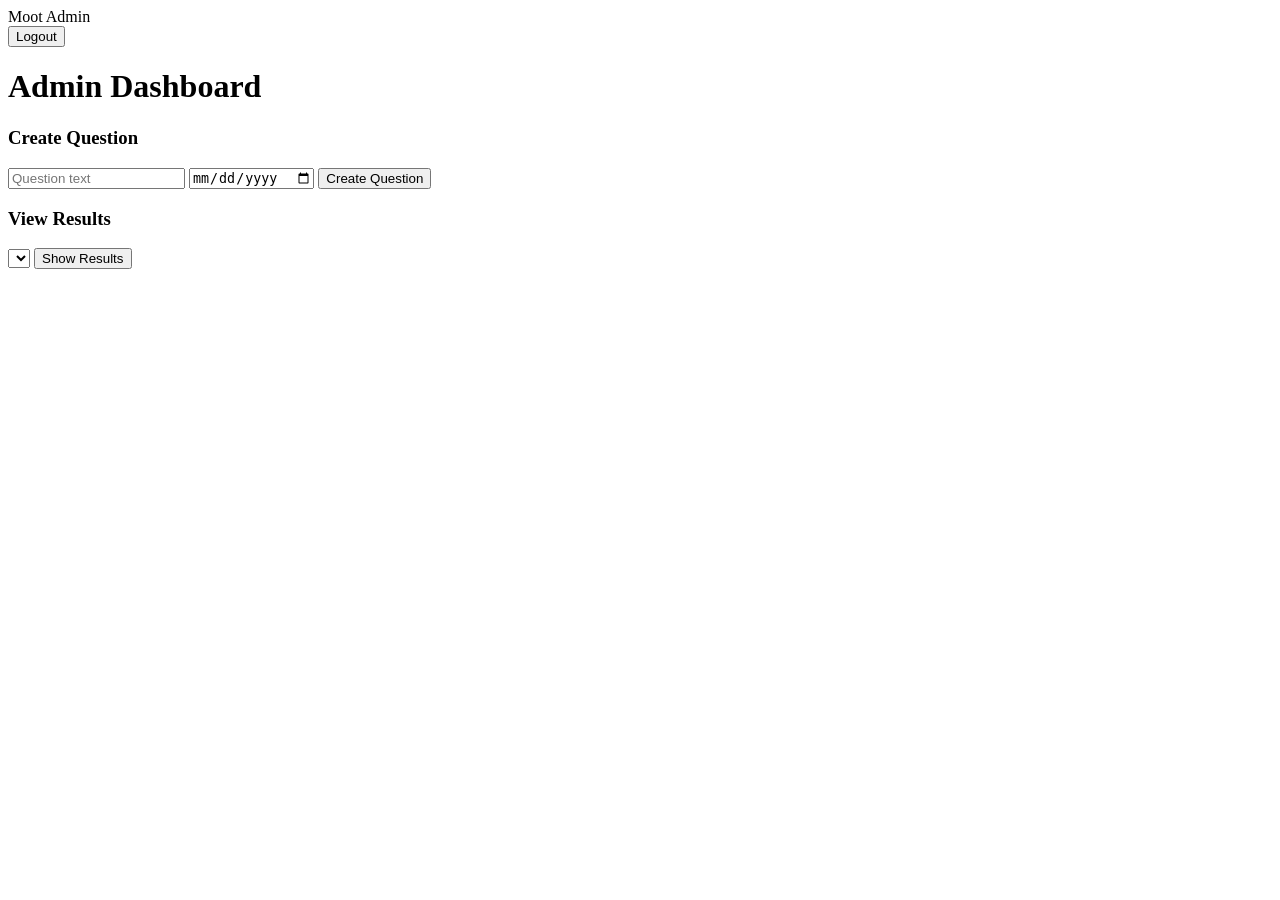
==== src/main/resources/templates/admin.html @ a388bd30 "first commit" ====
<!DOCTYPE html>

<html>
<head>
    <meta charset="UTF-8">
    <title>Moot Admin</title>
    <link rel="stylesheet" href="/css/style.css">
    <script defer src="/js/app.js"></script>
</head>

<body onload="loadQuestionsForResults()">

<div class="navbar">
    <div class="logo">Moot Admin</div>

    <form action="/logout" method="post">
        <button class="logout">Logout</button>
    </form>
</div>

<div class="admin-container">

    <h1>Admin Dashboard</h1>

    <div class="admin-grid">

        <div class="card">

            <h3>Create Question</h3>

            <input id="questionTextInput" placeholder="Question text">

            <input id="questionDateInput" type="date">

            <button onclick="createQuestion()">Create Question</button>

        </div>

        <div class="card">

            <h3>View Results</h3>

            <select id="questionSelect"></select>

            <button onclick="getResultsByDate()">Show Results</button>

            <div class="result-box">
                <p id="resultText"></p>
            </div>

        </div>

    </div>

</div>

</body>
</html>
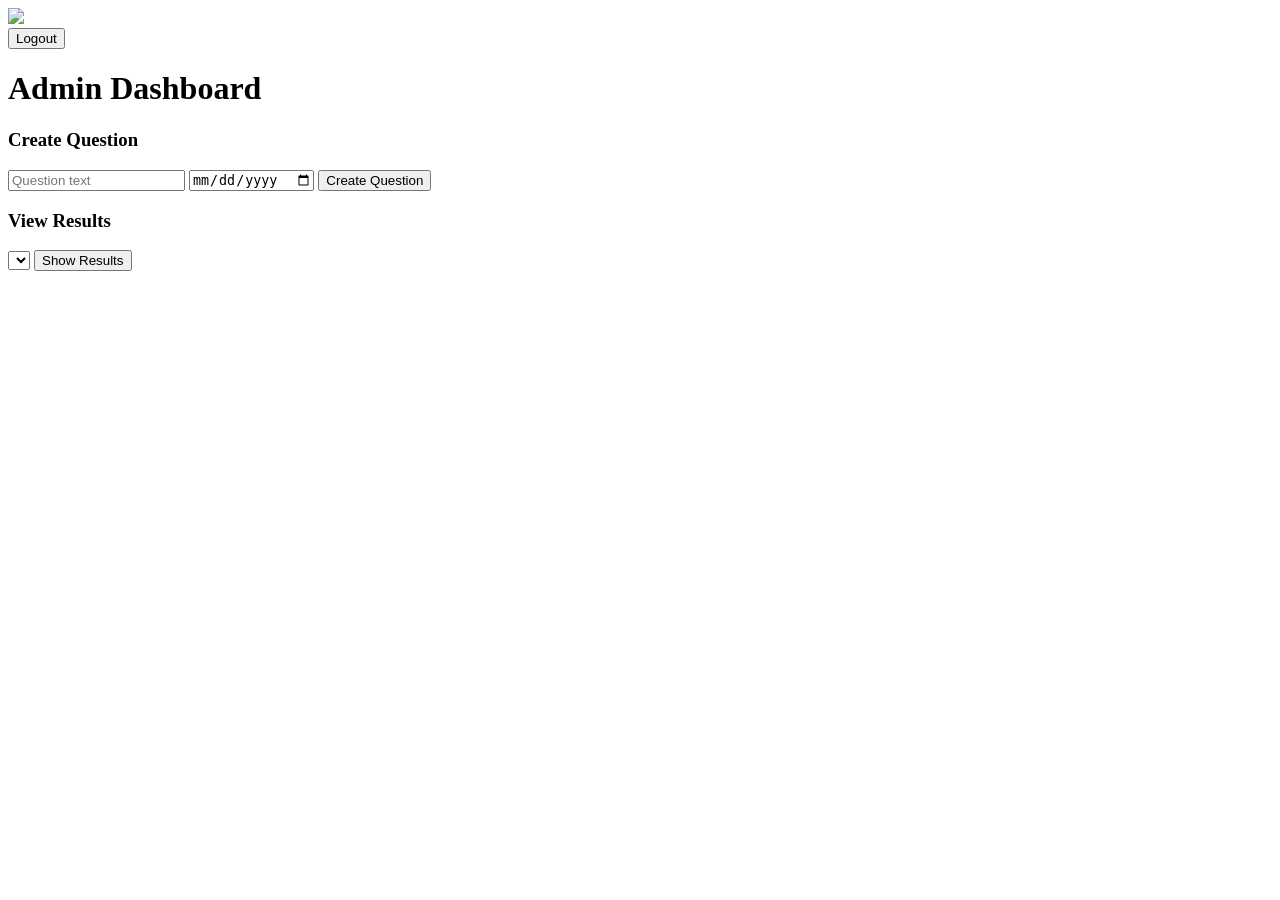
==== commit 65edf5c0: "add logo" ====
--- a/src/main/resources/templates/admin.html
+++ b/src/main/resources/templates/admin.html
@@ -11,7 +11,7 @@
 <body onload="loadQuestionsForResults()">
 
 <div class="navbar">
-    <div class="logo">Moot Admin</div>
+    <img src="/images/logo.png" class="login-logo">
 
     <form action="/logout" method="post">
         <button class="logout">Logout</button>
